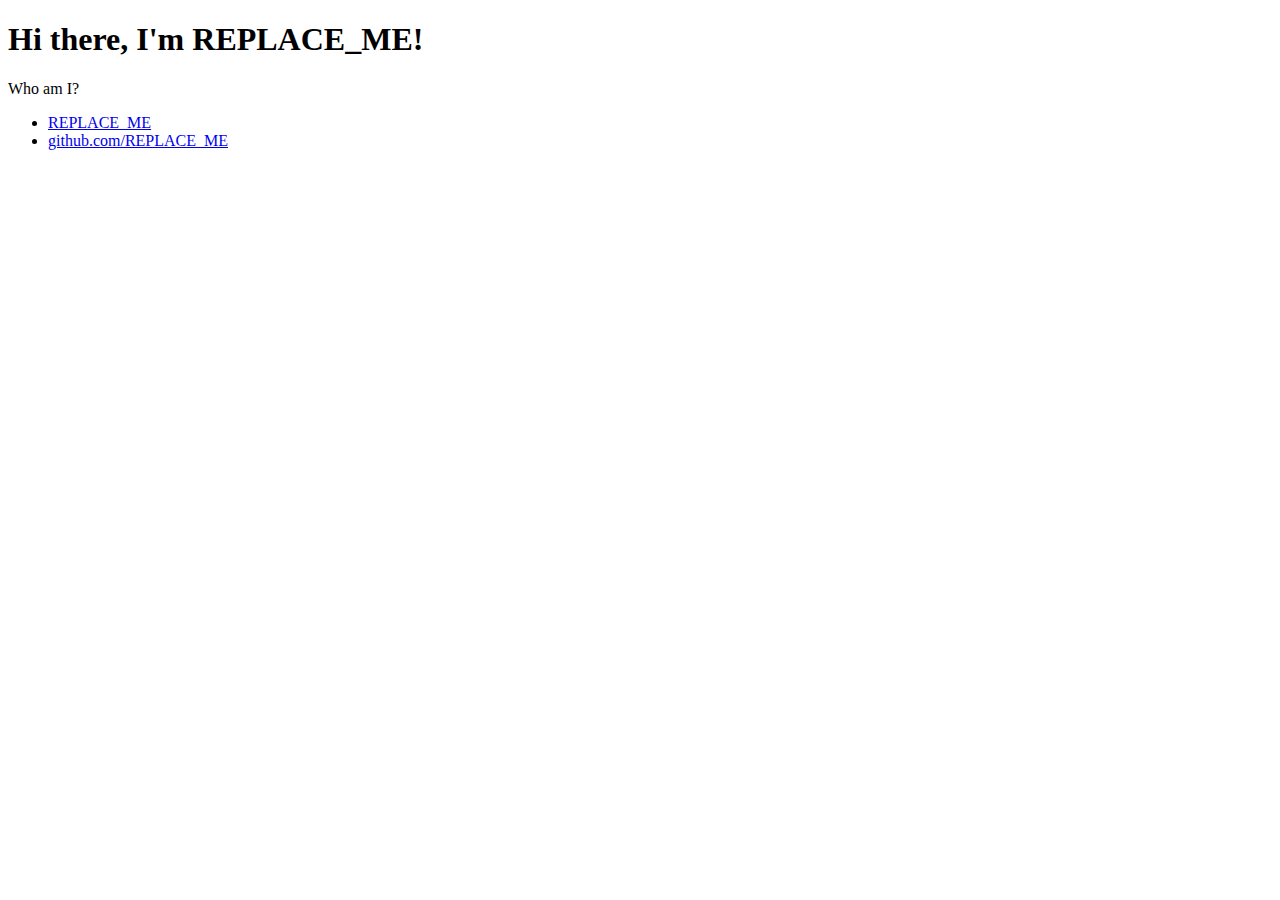
==== index.html @ 1155f981 "beginning" ====
<!DOCTYPE html>
<html>
  <head>
    <title>REPLACE_ME</title>
  </head>
  <body>
    <div class="container">
      <div class="blurb">
        <h1>Hi there, I'm REPLACE_ME!</h1>
        <p>Who am I?</p>
      </div>
    </div>
    <footer>
      <ul>
        <li><a href="mailto:REPLACE_ME@gmail.com">REPLACE_ME</a></li>
        <li>
          <a href="https://github.com/REPLACE_ME">github.com/REPLACE_ME</a>
        </li>
      </ul>
    </footer>
  </body>
</html>
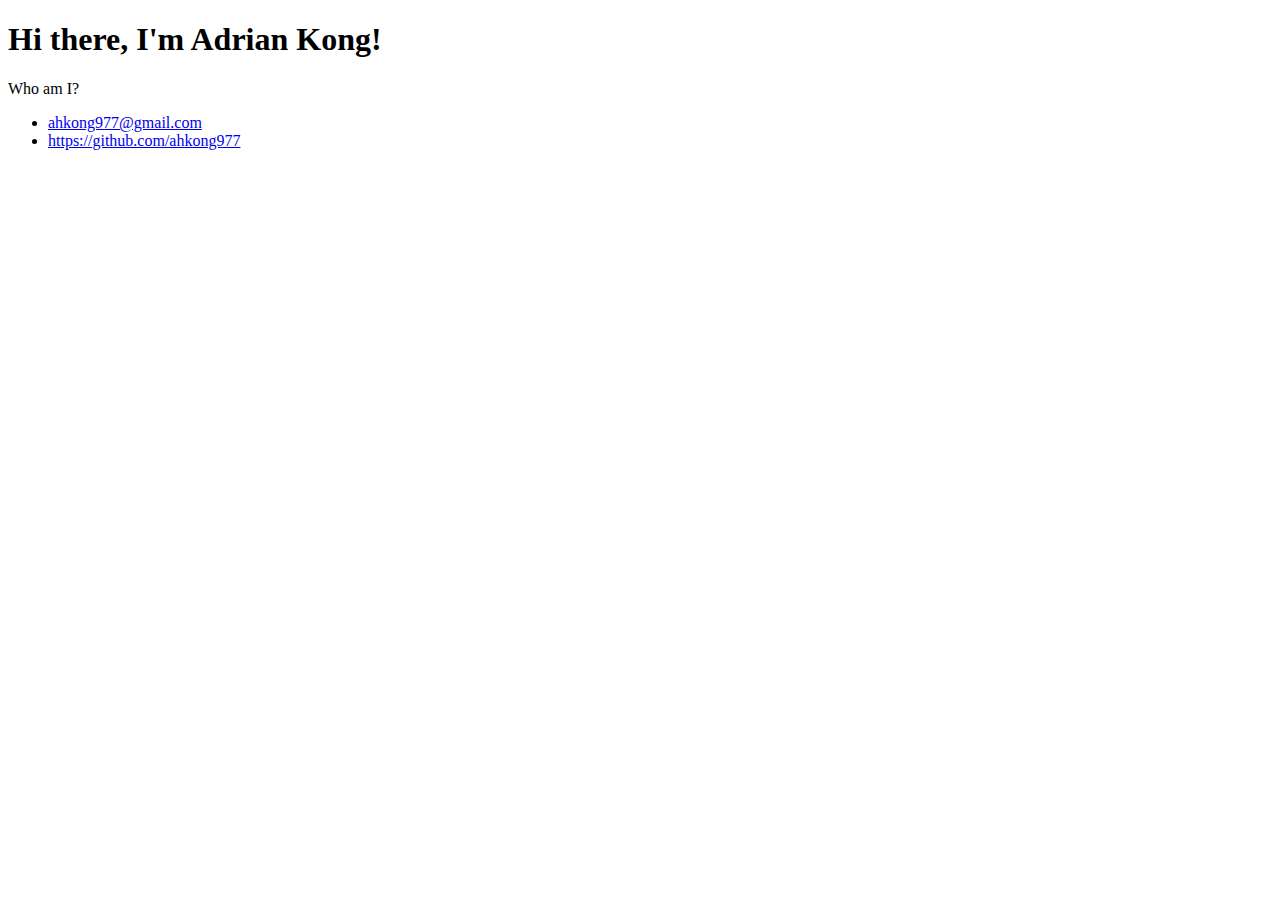
==== commit 3444c9dd: "mail and github" ====
--- a/index.html
+++ b/index.html
@@ -6,15 +6,15 @@
   <body>
     <div class="container">
       <div class="blurb">
-        <h1>Hi there, I'm REPLACE_ME!</h1>
+        <h1>Hi there, I'm Adrian Kong!</h1>
         <p>Who am I?</p>
       </div>
     </div>
     <footer>
       <ul>
-        <li><a href="mailto:REPLACE_ME@gmail.com">REPLACE_ME</a></li>
+        <li><a href="mailto:ahkong977@gmail.com">ahkong977@gmail.com</a></li>
         <li>
-          <a href="https://github.com/REPLACE_ME">github.com/REPLACE_ME</a>
+          <a href="https://github.com/ahkong977">https://github.com/ahkong977</a>
         </li>
       </ul>
     </footer>
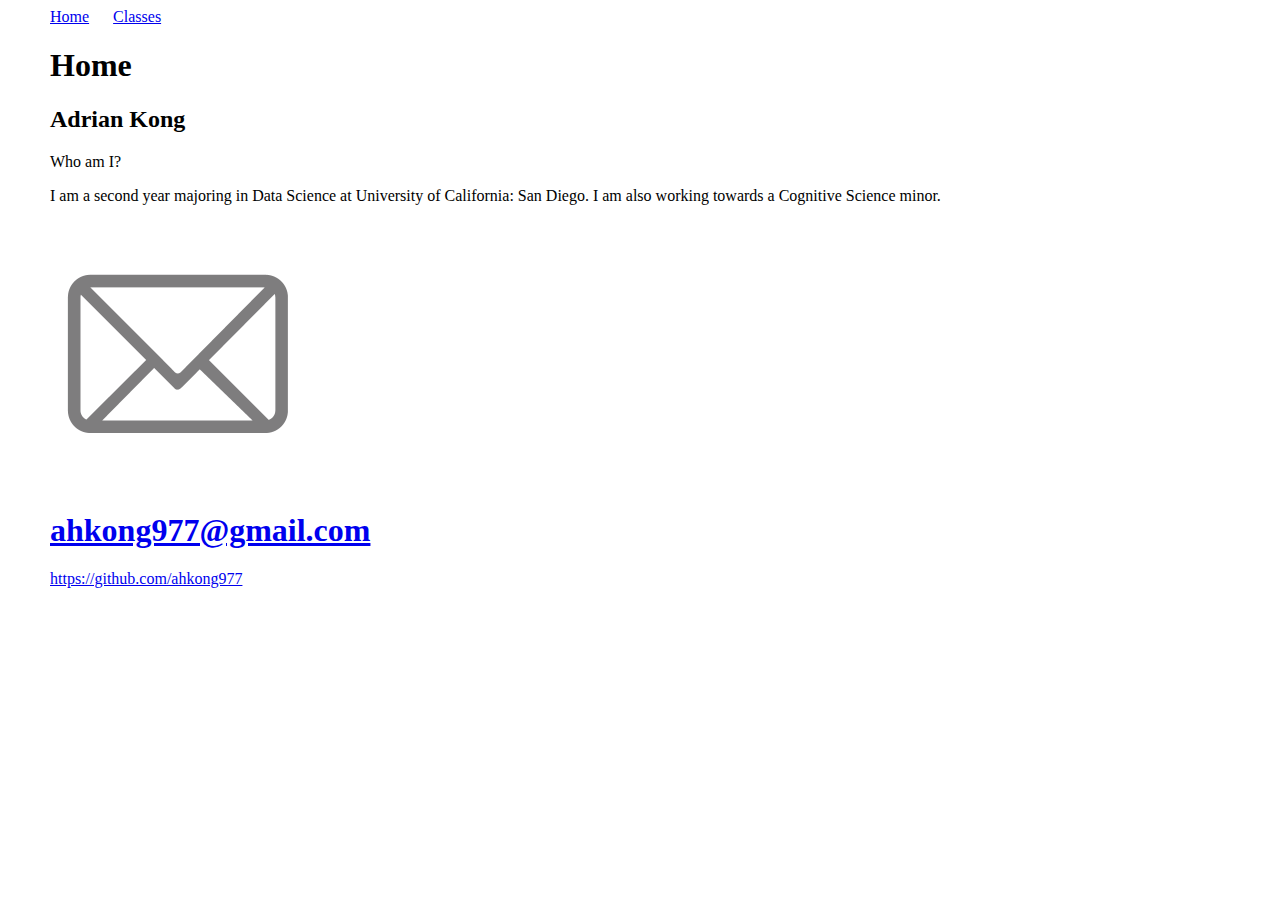
==== commit e6f57496: "classes" ====
--- a/index.html
+++ b/index.html
@@ -1,18 +1,35 @@
 <!DOCTYPE html>
 <html>
   <head>
-    <title>REPLACE_ME</title>
+    <link rel="stylesheet" href="style.css">
+  </head>
+  <head>
+    <title>Adrian Kong</title>
   </head>
   <body>
+    <header>
+      <nav>
+        <ul>
+          <li><a href="index.html">Home</a></li>
+          <li><a href="classes.html">Classes</a></li>
+        </ul>
+      </nav>
+      <h1>Home</h1>
+    </header>
+
     <div class="container">
       <div class="blurb">
-        <h1>Hi there, I'm Adrian Kong!</h1>
+        <h2>Adrian Kong</h2>
         <p>Who am I?</p>
+        <p>I am a second year majoring in Data Science at University of California: San Diego. I am also 
+          working towards a Cognitive Science minor. </p>
       </div>
     </div>
     <footer>
       <ul>
-        <li><a href="mailto:ahkong977@gmail.com">ahkong977@gmail.com</a></li>
+        <h1><a href="mailto:ahkong977@gmail.com"><img src="images/Email-icon.png"></a></h1>
+        
+        <h1><a href="mailto:ahkong977@gmail.com">ahkong977@gmail.com</a></h1>
         <li>
           <a href="https://github.com/ahkong977">https://github.com/ahkong977</a>
         </li>
--- a/style.css
+++ b/style.css
@@ -0,0 +1,17 @@
+ul {
+    list-style-type: none;
+    margin: 0;
+    padding: 0;
+  }
+
+/* list horizontal */
+  li {
+    display: inline-block;
+    margin-right: 20px;
+  }
+
+/* Shift to the right */
+body {
+    margin-left: 50px; 
+    margin-right: 50px; 
+}